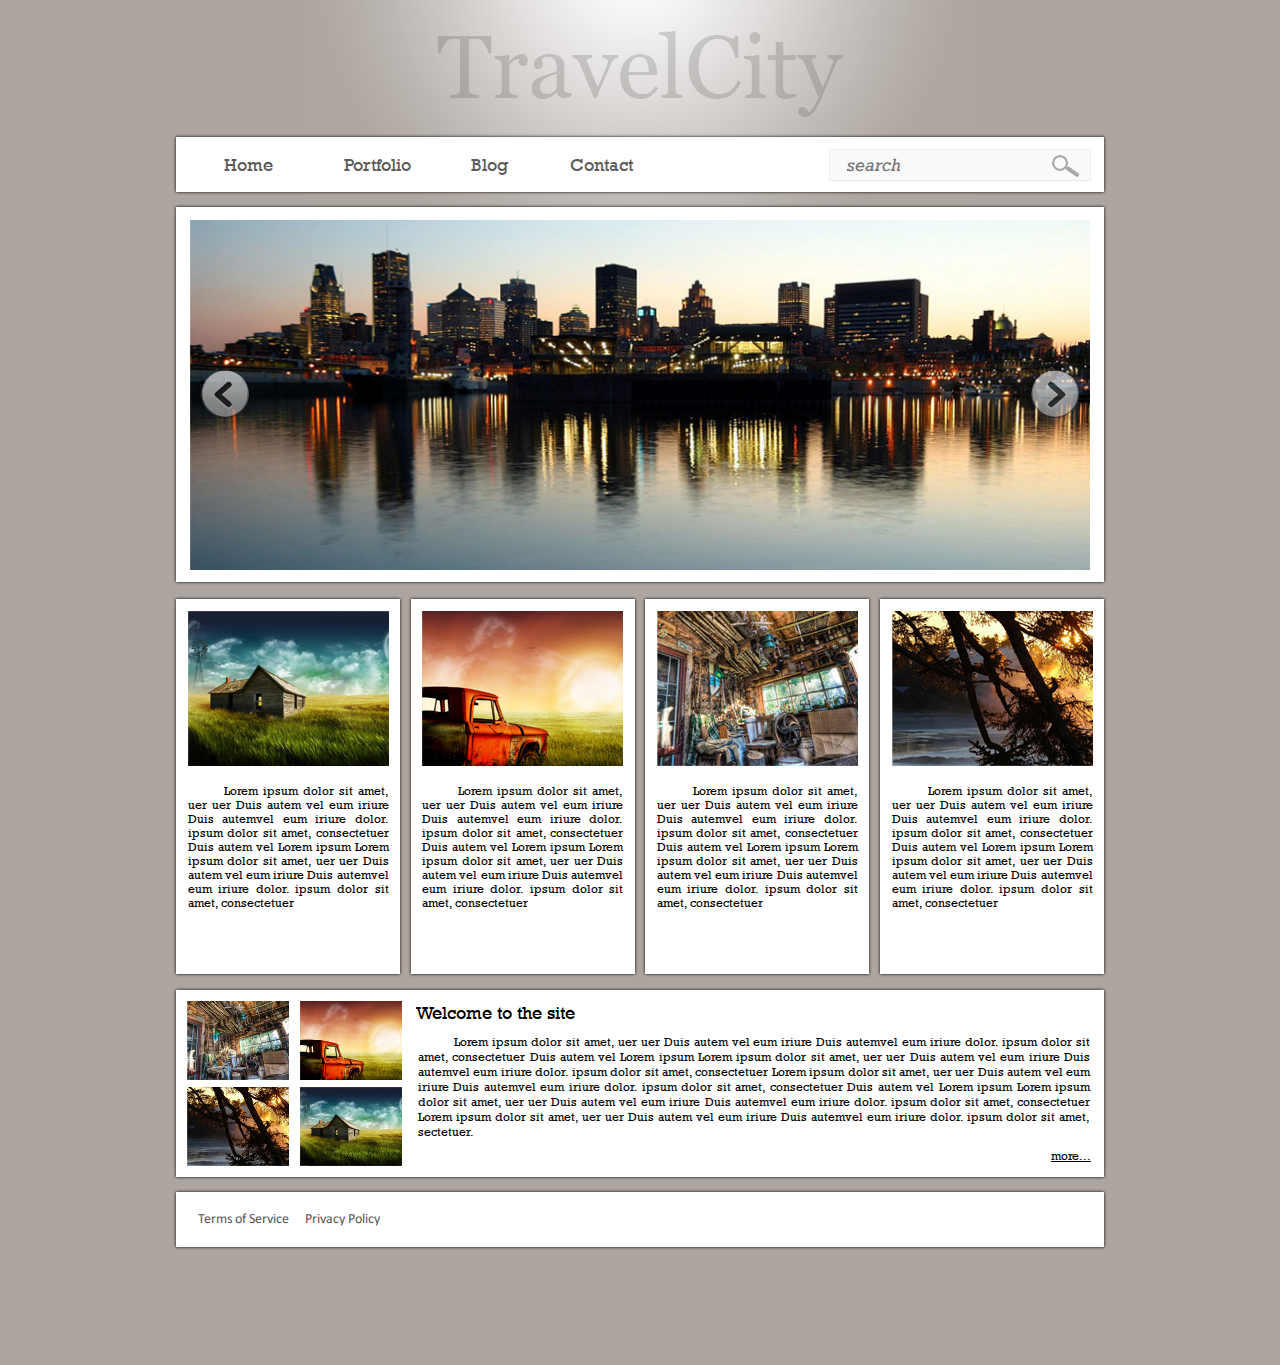
==== index_bem.html @ f236f22f "bem rearrangement added" ====
<!DOCTYPE html>
<html>
<head lang="en">
    <meta charset="UTF-8">
    <link rel="stylesheet" type="text/css" href="stylesheets/bem.css">
    <title></title>
</head>
<body>
<div class="b-container">
    <div class="b-container__logo">
        <div class="b-logo"></div>
    </div>
    <div class="b-container__header">
        <div class="b-header b-container__block">
            <div class="b-header__menu">
                <ul class="b-menu">
                    <li class="b-menu__item"><a href="#" class="b-menu__link b-menu__link_home b-menu__link_current">home</a>
                    </li>
                    <li class="b-menu__item"><a href="#" class="b-menu__link b-menu__link_portfolio">portfolio</a></li>
                    <li class="b-menu__item"><a href="#" class="b-menu__link b-menu__link_blog">blog</a></li>
                    <li class="b-menu__item"><a href="#" class="b-menu__link b-menu__link_contact">contact</a></li>
                </ul>
            </div>
            <div class="b-header__search">
                <form class="b-search" method="get" action="">
                    <div class="b-search__text-input">
                        <input class="b-text-input" type="text" placeholder="search" name="text-to-search">
                    </div>
                    <div class="b-search__search-btn">
                        <input class="b-search-btn" type="submit" name="send" value="">
                    </div>
                </form>
            </div>
        </div>
    </div>
    <div class="b-container__slider">
        <div class="b-slider b-container__block">
            <div class="b-slider__content-keeper">
                <div class="b-content-keeper">
                    <div class="b-content-keeper__left-link">
                        <a class="b-left-link" href="#">
                            <img class="b-left-link__img" src="images/design/left-arrow.png">
                        </a>
                    </div>
                    <div class="b-content-keeper__right-link">
                        <a class="b-right-link" href="#">
                            <img class="b-right-link__img" src="images/design/right-arrow.png">
                        </a>
                    </div>
                    <img class="b-content-keeper__img" alt="" src="images/content/front-panel-bg.jpg">
                </div>
            </div>
        </div>
    </div>
    <div class="b-container__columns">
        <ul class="b-columns">
            <li class="b-columns__item b-container__block">
                <div class="b-columns__column-link">
                    <a class="b-column-link b-column-link_old-farm" href="#"></a>
                </div>
                <div class="b-columns__column-text">
                    <p class="b-column-text">Lorem ipsum dolor sit amet, uer uer Duis autem vel eum iriure Duis autemvel
                        eum iriure dolor. ipsum dolor sit amet, consectetuer Duis autem vel Lorem ipsum Lorem ipsum
                        dolor sit amet, uer uer Duis autem vel eum iriure Duis autemvel eum iriure dolor. ipsum
                        dolor sit amet, consectetuer</p>
                </div>
            </li>
            <li class="b-columns__item b-container__block">
                <div class="b-columns__column-link">
                    <a class="b-column-link b-column-link_red-truck" href="#"></a>
                </div>
                <div class="b-columns__column-text">
                    <p class="b-column-text">Lorem ipsum dolor sit amet, uer uer Duis autem vel eum iriure Duis autemvel
                        eum iriure dolor. ipsum dolor sit amet, consectetuer Duis autem vel Lorem ipsum Lorem ipsum
                        dolor sit amet, uer uer Duis autem vel eum iriure Duis autemvel eum iriure dolor. ipsum
                        dolor sit amet, consectetuer</p>
                </div>
            </li>
            <li class="b-columns__item b-container__block">
                <div class="b-columns__column-link">
                    <a class="b-column-link b-column-link_interior" href="#"></a>
                </div>
                <div class="b-columns__column-text">
                    <p class="b-column-text">Lorem ipsum dolor sit amet, uer uer Duis autem vel eum iriure Duis autemvel
                        eum iriure dolor. ipsum dolor sit amet, consectetuer Duis autem vel Lorem ipsum Lorem ipsum
                        dolor sit amet, uer uer Duis autem vel eum iriure Duis autemvel eum iriure dolor. ipsum
                        dolor sit amet, consectetuer</p>
                </div>
            </li>
            <li class="b-columns__item b-container__block">
                <div class="b-columns__column-link">
                    <a class="b-column-link b-column-link_river" href="#"></a>
                </div>
                <div class="b-columns__column-text">
                    <p class="b-column-text">Lorem ipsum dolor sit amet, uer uer Duis autem vel eum iriure Duis autemvel
                        eum iriure dolor. ipsum dolor sit amet, consectetuer Duis autem vel Lorem ipsum Lorem ipsum
                        dolor sit amet, uer uer Duis autem vel eum iriure Duis autemvel eum iriure dolor. ipsum
                        dolor sit amet, consectetuer</p>
                </div>
            </li>
        </ul>
    </div>
    <div class="b-container__greeting">
        <div class="b-greeting b-container__block">
            <div class="b-greeting__collage">
                <div class="b-collage">
                    <a class="b-collage__link b-collage__link_interior" href="#"></a>
                    <a class="b-collage__link b-collage__link_red-truck" href="#"></a>
                    <a class="b-collage__link b-collage__link_river" href="#"></a>
                    <a class="b-collage__link b-collage__link_old-farm" href="#"></a>
                </div>
            </div>
            <div class="b-greeting__greeting-title">
                <h2 class="b-greeting-title">Welcome to the site</h2>
            </div>
            <div class="b-greeting__greeting-text">
                <p class="b-greeting-text">Lorem ipsum dolor sit amet, uer uer Duis autem vel eum iriure Duis autemvel eum iriure
                    dolor. ipsum dolor sit amet, consectetuer Duis autem vel Lorem ipsum Lorem ipsum dolor sit amet, uer
                    uer Duis autem vel eum iriure Duis autemvel eum iriure dolor. ipsum dolor sit amet, consectetuer
                    Lorem ipsum dolor sit amet, uer uer Duis autem vel eum iriure Duis autemvel eum iriure dolor. ipsum
                    dolor sit amet, consectetuer Duis autem vel Lorem ipsum Lorem ipsum dolor sit amet, uer uer Duis
                    autem vel eum iriure Duis autemvel eum iriure dolor. ipsum dolor sit amet, consectetuer Lorem ipsum
                    dolor sit amet, uer uer Duis autem vel eum iriure Duis autemvel eum iriure dolor. ipsum dolor sit
                    amet, sectetuer.</p>
            </div>
            <div class="b-greeting__greeting-link">
                <a class="b-greeting-link" href="#">more...</a>
            </div>
        </div>
    </div>
    <div class="b-container__footer">
        <div class="b-footer b-container__block">
            <div class="b-footer__footer-refs">
                <ul class="b-footer-refs">
                    <li class="b-footer-refs__item"><a href="#" class="b-footer-refs__link b-footer-refs__link_terms">Terms of Service</a></li>
                    <li class="b-footer-refs__item"><a href="#" class="b-footer-refs__link b-footer-refs__link_policy">Privacy Policy</a></li>
                </ul>
            </div>
        </div>
    </div>
</div>
</body>
</html>
---- stylesheets/bem.css ----
@import url("reset.css");

@font-face {
    font-family: "Rockwell";
    src: url("../fonts/RockwellRegular/RockwellRegular.eot");
    src: url("../fonts/RockwellRegular/RockwellRegular.eot?#iefix") format("embedded-opentype"),
    url("../fonts/RockwellRegular/RockwellRegular.woff") format("woff"),
    url("../fonts/RockwellRegular/RockwellRegular.ttf") format("truetype");
    font-style: normal;
    font-weight: normal;
}

@font-face {
    font-family: "RockwellItalic";
    src: url('../fonts/RockwellItalic/Rockwell Italic.eot');
    src: local('?'), url('../fonts/RockwellItalic/Rockwell Italic.woff') format('woff'), url('../fonts/RockwellItalic/Rockwell Italic.ttf') format('truetype'), url('../fonts/RockwellItalic/Rockwell Italic.svg') format('svg');
    font-weight: normal;
    font-style: normal;
}

@font-face {
    font-family: 'Vani';
    src: url('../fonts/Vani/Vani.eot');
    src: local('?'), url('../fonts/Vani/Vani.woff') format('woff'), url('../fonts/Vani/Vani.ttf') format('truetype'), url('../fonts/Vani/Vani.svg') format('svg');
    font-weight: normal;
    font-style: normal;
}

@font-face {
    font-family: 'Calibri';
    src: url('../fonts/Calibri/calibri.eot');
    src: local('?'), url('../fonts/Calibri/calibri.woff') format('woff'), url('../fonts/Calibri/calibri.ttf') format('truetype'), url('../fonts/Calibri/calibri.svg') format('svg');
    font-weight: normal;
    font-style: normal;
}

.b-container {
    background: #ada6a0 url(../images/design/wrapperBg.jpg) no-repeat center 0;
    padding-bottom: 118px;
}

.b-container__block {
    background-color: #ffffff;
    box-shadow: 0 0 3px;
}

.b-container__logo {
    margin: 0 auto;
    padding-top: 31px;
    width: 407px;
}

.b-logo {
    height: 86px;
    width: 407px;
    background: url(../images/design/logoBg.png) no-repeat;
}

.b-container__header {
    margin: 20px auto 0 auto;
    width: 928px;
}

.b-header {
    width: 928px;
    height: 55px;
}

.b-header__menu {
    float: left;
}

.b-menu {
    font-size: 0;
}

.b-menu__item {
    font-family: Rockwell, sans-serif;
    display: inline-block;
}

.b-menu__link {
    display: block;
    text-decoration: none;
    color: #5b5b5b;
    text-transform: capitalize;
    font-size: 18px;
    line-height: 55px;
}

.b-menu__link_home {
    margin-left: 48px;
}

.b-menu__link_portfolio {
    margin-left: 71px;
}

.b-menu__link_blog {
    margin-left: 60px;
}

.b-menu__link_contact {
    margin-left: 62px;
}

.b-header__search {
    float: right;
    margin: 12px 13px 0 0;
}

.b-search {
    height: 30px;
    width: 260px;
    border: 1px solid #ececec;
    background-color: #fafafa;
}

.b-search__text-input {
    float: left;
    margin: 3px 0 0 15px;
}

.b-text-input {
    border: none;
    outline: none;
    -webkit-appearance: none;
    width: 187px;
    color: #b5b3b3;
    font: 18px RockwellItalic;
    background-color: #fafafa;
}

.b-search__search-btn {
    float: left;
    margin: 5px 0 0 16px;
}

.b-search-btn {
    border: none;
    outline: none;
    height: 22px;
    width: 28px;
    background: url(../images/design/zoom-icon.png) no-repeat;
}

.b-container__slider {
    width: 928px;
    margin: 15px auto 0 auto;
}

.b-slider {
    height: 375px;
    width: 928px;
    position: relative;
}

.b-slider__content-keeper {
    position: absolute;
    top: 0;
    bottom: 0;
    left: 0;
    right: 0;
    margin: auto;
    height: 350px;
    width: 900px;
}

.b-content-keeper {
    display: inline-block;
    height: 350px;
    width: 900px;
    position: relative;
}

.b-content-keeper__left-link {
    height: 50px;
    width: 50px;
    position: absolute;
    top: 150px;
    left: 10px;
}

.b-left-link {
    display: block;
    height: 50px;
    width: 50px;
}

.b-left-link__img {
    opacity: 0.6;
    height: 100%;
    width: 100%;
}

.b-content-keeper__right-link {
    display: block;
    height: 50px;
    width: 50px;
    position: absolute;
    top: 150px;
    right: 10px;
}

.b-right-link {
    display: block;
    height: 50px;
    width: 50px;
}

.b-right-link__img {
    opacity: 0.6;
    height: 100%;
    width: 100%;
}

.b-content-keeper__img {
    height: 100%;
    width: 100%;
}

.b-container__columns {
    width: 928px;
    margin: 17px auto 0 auto;
}

.b-columns {
    font-size: 0;
    text-align: justify;
    /*IE*/
    text-justify: newspaper;
    text-align-last: justify;
}

.b-columns:after {
    content: '';
    width: 100%;
    height: 0;
    display: inline-block;
}

.b-columns__item {
    display: inline-block;
    width: 224px;
    height: 375px;
    margin-top: 0;
    /*IE*/
    text-align-last: left;
}

.b-columns__column-link {
    margin: 12px auto 0;
    width: 201px;
}

.b-column-link {
    display: block;
    height: 155px;
    width: 201px;
}

.b-column-link_old-farm {
    background: url("../images/content/old-farm.jpg") no-repeat;
}

.b-column-link_red-truck {
    background: url("../images/content/red-truck.jpg") no-repeat;
}

.b-column-link_interior {
    background: url("../images/content/interior.jpg") no-repeat;
}

.b-column-link_river {
    background: url("../images/content/river.jpg") no-repeat;
}

.b-columns__column-text {
    width: 201px;
    margin: 18px auto 0;
}

.b-column-text {
    text-indent: 36px;
    font: 12px/14px Rockwell;
}

.b-container__greeting {
    width: 928px;
    margin: 16px auto 0 auto;
}

.b-greeting {
    width: 928px;
    height: 187px;
    position: relative;
}

.b-greeting__collage {
    height: 166px;
    position: absolute;
    top: 0;
    bottom: 0;
    margin: auto 11px;
}

.b-collage {
    font-size: 0;
    text-align: justify;
    height: 166px;
    width: 215px;
    /*IE*/
    text-justify: newspaper;
    text-align-last: justify;
}

.b-collage:after {
    display: inline-block;
    content: '';
    height: 0;
    width: 100%;
}

.b-collage__link {
    display: inline-block;
    height: 79px;
    width: 102px;
    margin-bottom: 7px;
}

.b-collage__link_interior {
    background: url("../images/content/interior.jpg") no-repeat;
    background-size: 100% 100%;
}

.b-collage__link_red-truck {
    background: url("../images/content/red-truck.jpg") no-repeat;
    background-size: 100% 100%;
}

.b-collage__link_river {
    background: url("../images/content/river.jpg") no-repeat;
    background-size: 100% 100%;
}

.b-collage__link_old-farm {
    background: url("../images/content/old-farm.jpg") no-repeat;
    background-size: 100% 100%;
}

.b-greeting__greeting-title {
    padding: 12px 0 12px 240px;
}

.b-greeting-title {
    font: 18px Rockwell;
}

.b-greeting__greeting-text {
    margin: 0 14px 0 242px;
}

.b-greeting-text {
    text-align: justify;
    text-indent: 36px;
    font: 12px/15px Rockwell;
}

.b-greeting__greeting-link {
    position: absolute;
    bottom: 14px;
    right: 13px;
}

.b-greeting-link {
    font: 12px Rockwell;
    color: #000;
    text-decoration: underline;
}

.b-container__footer {
    width: 928px;
    margin: 15px auto 0 auto;
}

.b-footer {
    height: 55px;
    position: relative;
}

.b-footer__refs {

}

.b-footer-refs {
    font-size: 0;
}

.b-footer-refs__item {
    display: inline-block;
}

.b-footer-refs__link {
    font: 14px Calibri;
    color: #545454;
    text-decoration: none;
    line-height: 55px;
}

.b-footer-refs__link_terms {
    padding-left: 22px;
}

.b-footer-refs__link_policy {
    padding-left: 16px;
}
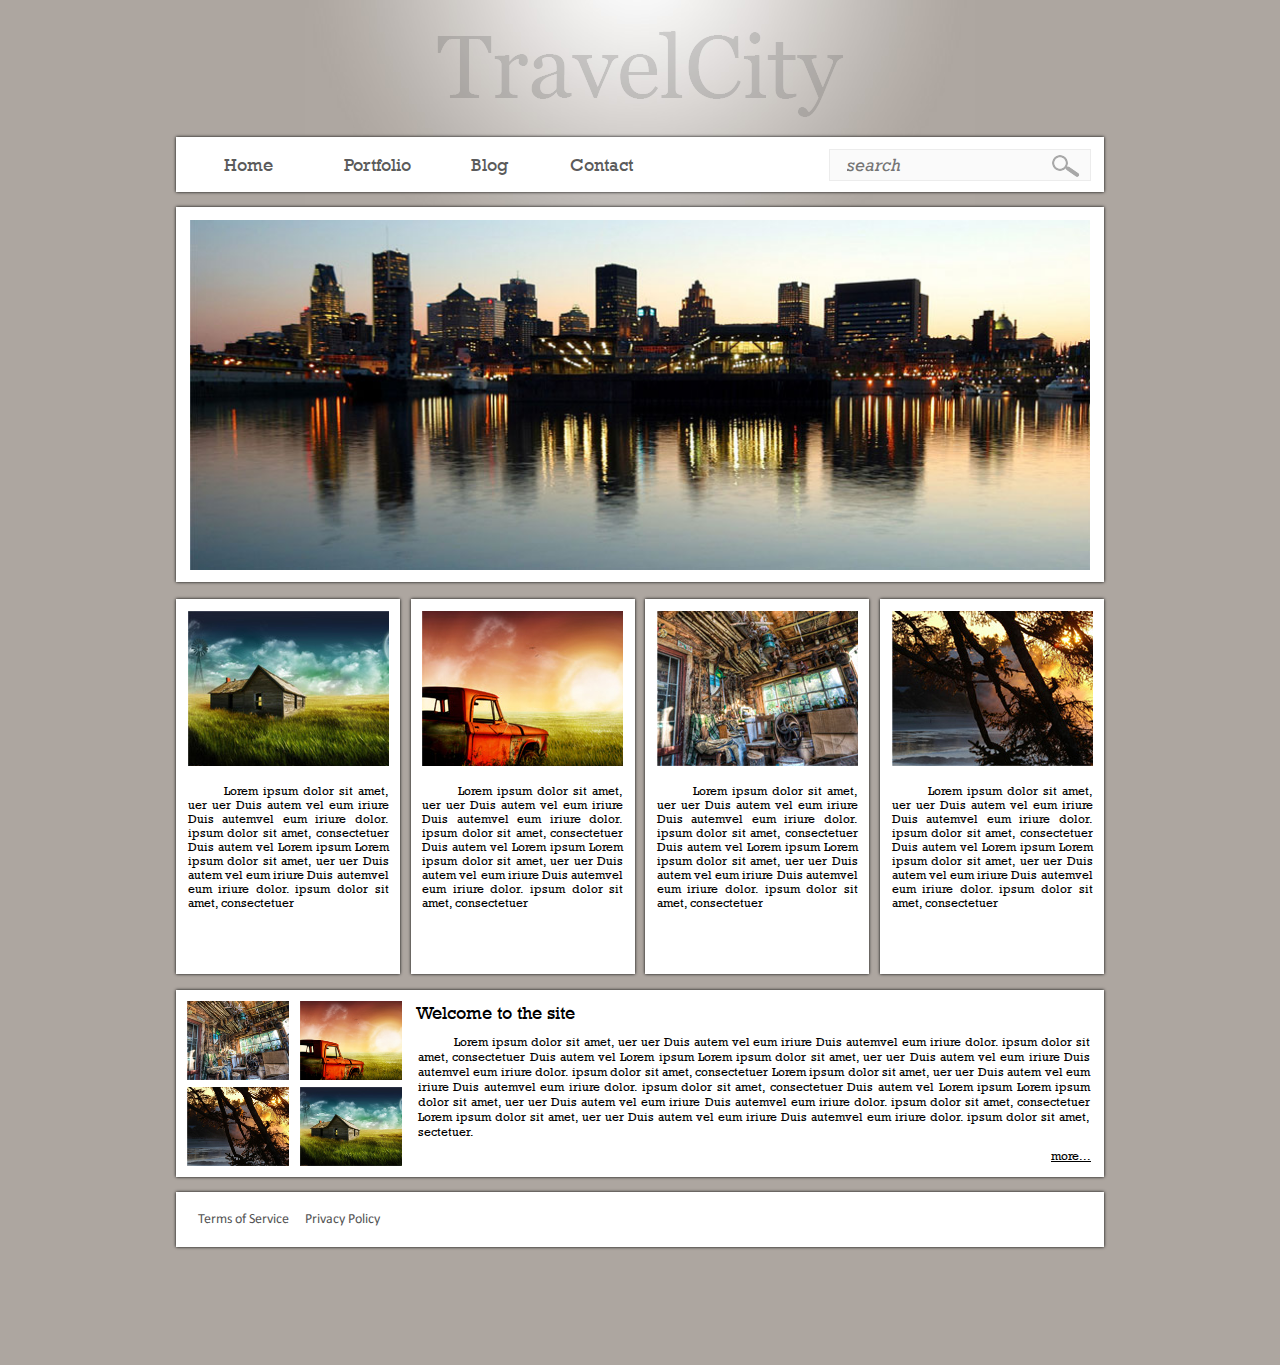
==== commit c42d8939: "arrows added to bem, small fixes implemented" ====
--- a/index_bem.html
+++ b/index_bem.html
@@ -37,15 +37,19 @@
         <div class="b-slider b-container__block">
             <div class="b-slider__content-keeper">
                 <div class="b-content-keeper">
-                    <div class="b-content-keeper__left-link">
-                        <a class="b-left-link" href="#">
-                            <img class="b-left-link__img" src="images/design/left-arrow.png">
-                        </a>
+                    <div class="b-content-keeper__left-part">
+                        <div class="b-content-keeper__left-link">
+                            <a class="b-left-link" href="#">
+                                <img class="b-left-link__img" src="images/design/left-arrow.png">
+                            </a>
+                        </div>
                     </div>
-                    <div class="b-content-keeper__right-link">
-                        <a class="b-right-link" href="#">
-                            <img class="b-right-link__img" src="images/design/right-arrow.png">
-                        </a>
+                    <div class="b-content-keeper__right-part">
+                        <div class="b-content-keeper__right-link">
+                            <a class="b-right-link" href="#">
+                                <img class="b-right-link__img" src="images/design/right-arrow.png">
+                            </a>
+                        </div>
                     </div>
                     <img class="b-content-keeper__img" alt="" src="images/content/front-panel-bg.jpg">
                 </div>
@@ -114,7 +118,8 @@
                 <h2 class="b-greeting-title">Welcome to the site</h2>
             </div>
             <div class="b-greeting__greeting-text">
-                <p class="b-greeting-text">Lorem ipsum dolor sit amet, uer uer Duis autem vel eum iriure Duis autemvel eum iriure
+                <p class="b-greeting-text">Lorem ipsum dolor sit amet, uer uer Duis autem vel eum iriure Duis autemvel
+                    eum iriure
                     dolor. ipsum dolor sit amet, consectetuer Duis autem vel Lorem ipsum Lorem ipsum dolor sit amet, uer
                     uer Duis autem vel eum iriure Duis autemvel eum iriure dolor. ipsum dolor sit amet, consectetuer
                     Lorem ipsum dolor sit amet, uer uer Duis autem vel eum iriure Duis autemvel eum iriure dolor. ipsum
@@ -132,8 +137,10 @@
         <div class="b-footer b-container__block">
             <div class="b-footer__footer-refs">
                 <ul class="b-footer-refs">
-                    <li class="b-footer-refs__item"><a href="#" class="b-footer-refs__link b-footer-refs__link_terms">Terms of Service</a></li>
-                    <li class="b-footer-refs__item"><a href="#" class="b-footer-refs__link b-footer-refs__link_policy">Privacy Policy</a></li>
+                    <li class="b-footer-refs__item"><a href="#" class="b-footer-refs__link b-footer-refs__link_terms">Terms
+                        of Service</a></li>
+                    <li class="b-footer-refs__item"><a href="#" class="b-footer-refs__link b-footer-refs__link_policy">Privacy
+                        Policy</a></li>
                 </ul>
             </div>
         </div>
--- a/stylesheets/bem.css
+++ b/stylesheets/bem.css
@@ -43,6 +43,7 @@
     background-color: #ffffff;
     box-shadow: 0 0 3px;
 }
+/*Begin of logo*/
 
 .b-container__logo {
     margin: 0 auto;
@@ -55,6 +56,9 @@
     width: 407px;
     background: url(../images/design/logoBg.png) no-repeat;
 }
+
+/*End of logo*/
+/*Begin of header*/
 
 .b-container__header {
     margin: 20px auto 0 auto;
@@ -144,6 +148,9 @@
     background: url(../images/design/zoom-icon.png) no-repeat;
 }
 
+/*End of header*/
+/*Begin of slider*/
+
 .b-container__slider {
     width: 928px;
     margin: 15px auto 0 auto;
@@ -167,10 +174,22 @@
 }
 
 .b-content-keeper {
-    display: inline-block;
     height: 350px;
     width: 900px;
     position: relative;
+}
+
+.b-content-keeper__left-part {
+    position: absolute;
+    left: 0;
+    top: 0;
+    height: 100%;
+    width: 50%;
+}
+
+.b-content-keeper__left-part:hover .b-left-link {
+    opacity: 1;
+    transition: opacity 300ms ease;
 }
 
 .b-content-keeper__left-link {
@@ -185,6 +204,8 @@
     display: block;
     height: 50px;
     width: 50px;
+    opacity: 0;
+    transition: opacity 300ms ease;
 }
 
 .b-left-link__img {
@@ -193,6 +214,19 @@
     width: 100%;
 }
 
+.b-content-keeper__right-part {
+    position: absolute;
+    left: 50%;
+    top: 0;
+    height: 100%;
+    width: 50%;
+}
+
+.b-content-keeper__right-part:hover .b-right-link {
+    opacity: 1;
+    transition: opacity 300ms ease;
+}
+
 .b-content-keeper__right-link {
     display: block;
     height: 50px;
@@ -206,6 +240,8 @@
     display: block;
     height: 50px;
     width: 50px;
+    opacity: 0;
+    transition: opacity 300ms ease;
 }
 
 .b-right-link__img {
@@ -218,6 +254,9 @@
     height: 100%;
     width: 100%;
 }
+
+/*End of slider*/
+/*Begin of columns*/
 
 .b-container__columns {
     width: 928px;
@@ -284,6 +323,9 @@
     text-indent: 36px;
     font: 12px/14px Rockwell;
 }
+
+/*End of columns*/
+/*Begin of greeting*/
 
 .b-container__greeting {
     width: 928px;
@@ -378,6 +420,9 @@
     text-decoration: underline;
 }
 
+/*End of greeting*/
+/*Begin of footer*/
+
 .b-container__footer {
     width: 928px;
     margin: 15px auto 0 auto;
@@ -408,9 +453,11 @@
 }
 
 .b-footer-refs__link_terms {
-    padding-left: 22px;
+    margin: 0 0 0 22px;
 }
 
 .b-footer-refs__link_policy {
-    padding-left: 16px;
-}+    margin: 0 0 0 16px;
+}
+
+/*End of footer*/